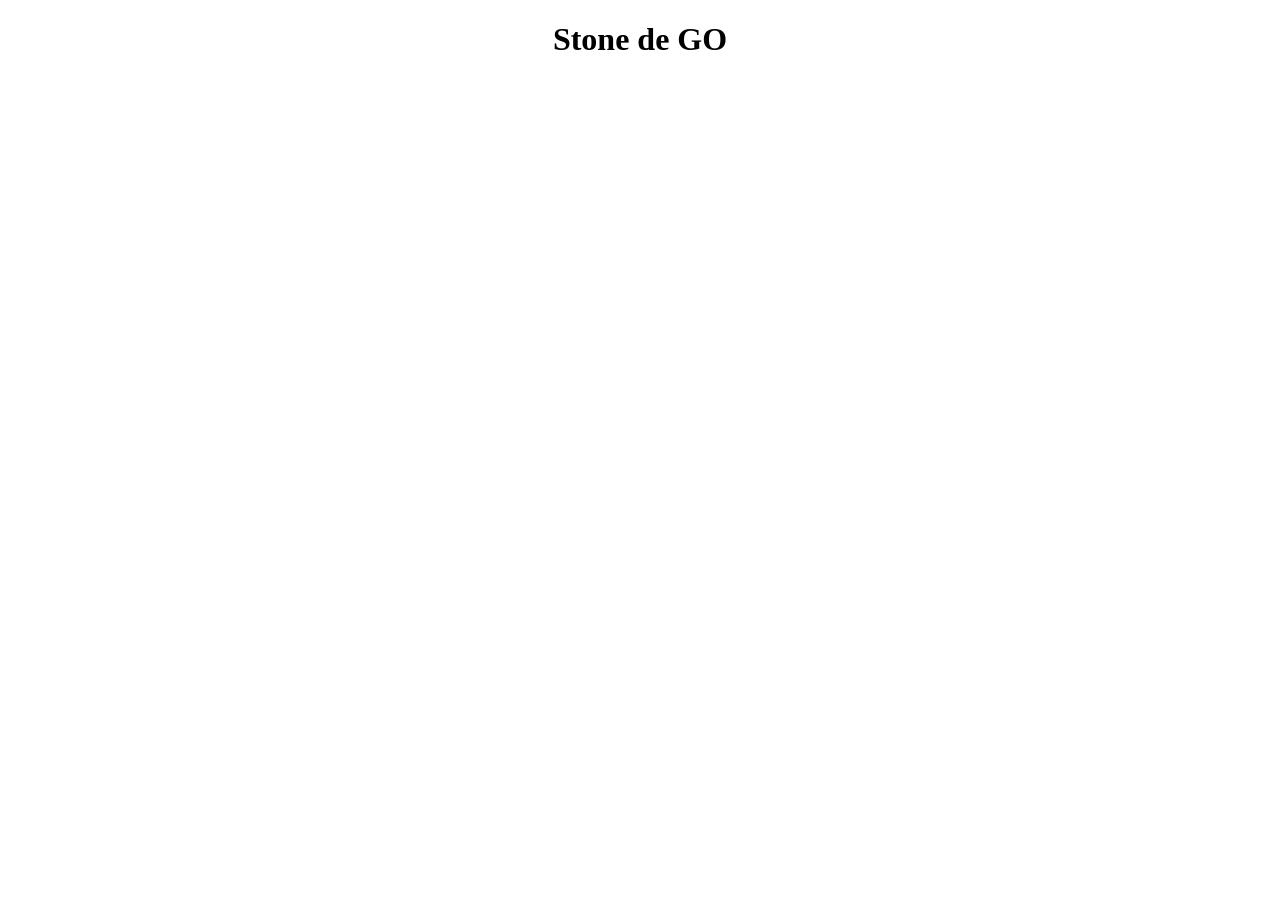
==== index.html @ 99d6b817 "create repository" ====
﻿<!DOCTYPE html>

<html lang="en">
<head>
    <meta charset="utf-8" />
    <title>Stone de GO</title>
    <link rel="stylesheet" href="app.css" type="text/css" />
    <script src="app.js"></script>
    <meta name="viewport" content="width=device-width,initial-scale=1,user-scalable=no"/>
</head>
<body>
    <h1 style="text-align: center">Stone de GO</h1>
    <p><tt id="status"></tt></p>
    <canvas id="gameCanvas" width="480" height="480"/>
</body>
</html>
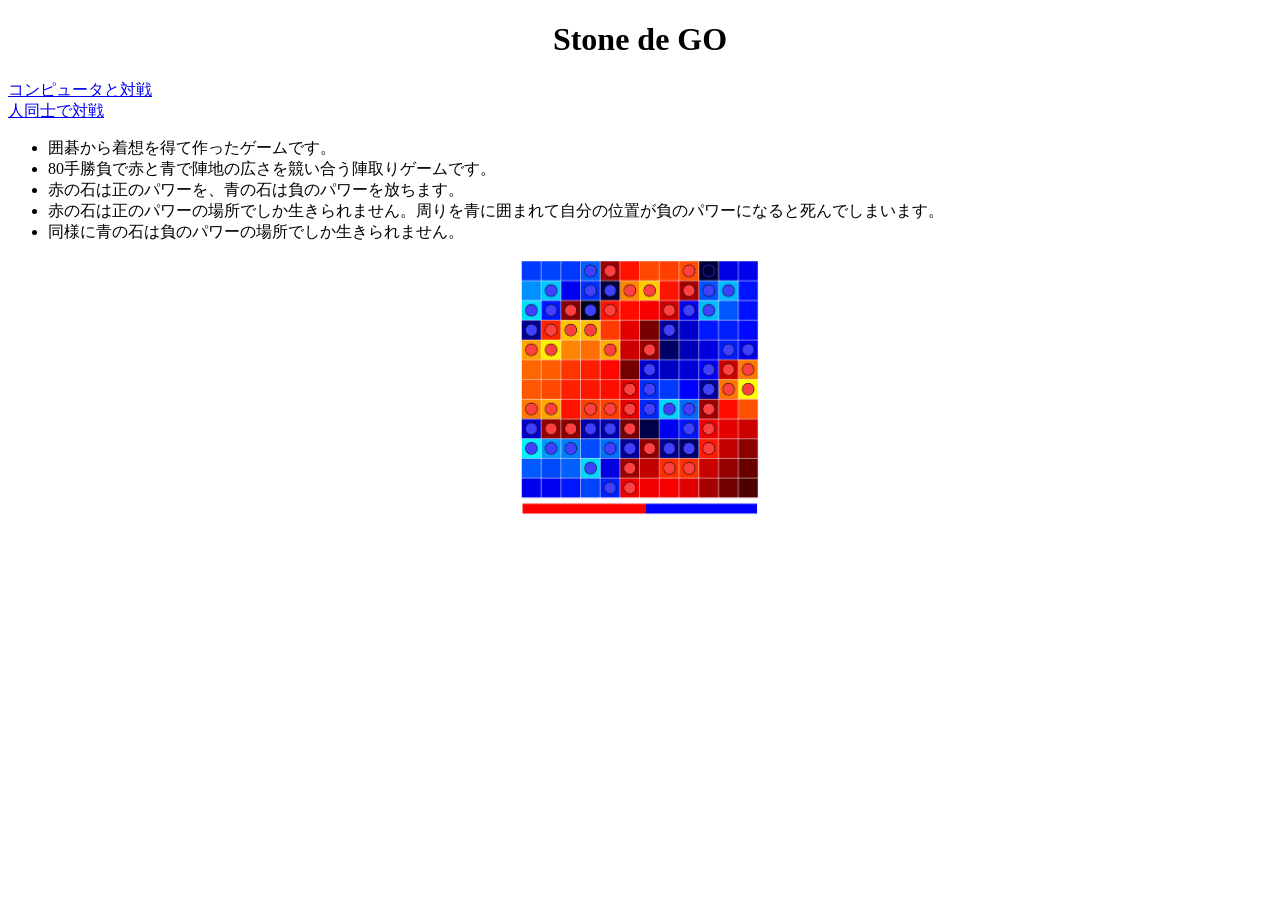
==== commit 4e6b3cd6: "vsComputer.html と vsPerson.html 等を追加" ====
--- a/index.html
+++ b/index.html
@@ -1,16 +1,23 @@
 ﻿<!DOCTYPE html>
-
 <html lang="en">
 <head>
     <meta charset="utf-8" />
     <title>Stone de GO</title>
-    <link rel="stylesheet" href="app.css" type="text/css" />
-    <script src="app.js"></script>
     <meta name="viewport" content="width=device-width,initial-scale=1,user-scalable=no"/>
 </head>
 <body>
     <h1 style="text-align: center">Stone de GO</h1>
-    <p><tt id="status"></tt></p>
-    <canvas id="gameCanvas" width="480" height="480"/>
+    <a href="vsComputer.html">コンピュータと対戦</a><br />
+    <a href="vsPerson.html">人同士で対戦</a>
+    <ul>
+        <li>囲碁から着想を得て作ったゲームです。</li>
+        <li>80手勝負で赤と青で陣地の広さを競い合う陣取りゲームです。</li>
+        <li>赤の石は正のパワーを、青の石は負のパワーを放ちます。</li>
+        <li>赤の石は正のパワーの場所でしか生きられません。周りを青に囲まれて自分の位置が負のパワーになると死んでしまいます。</li>
+        <li>同様に青の石は負のパワーの場所でしか生きられません。</li>
+    </ul>
+    <div style="text-align: center">
+    <img src="capture.png" width="240"/>
+    </div>
 </body>
 </html>
